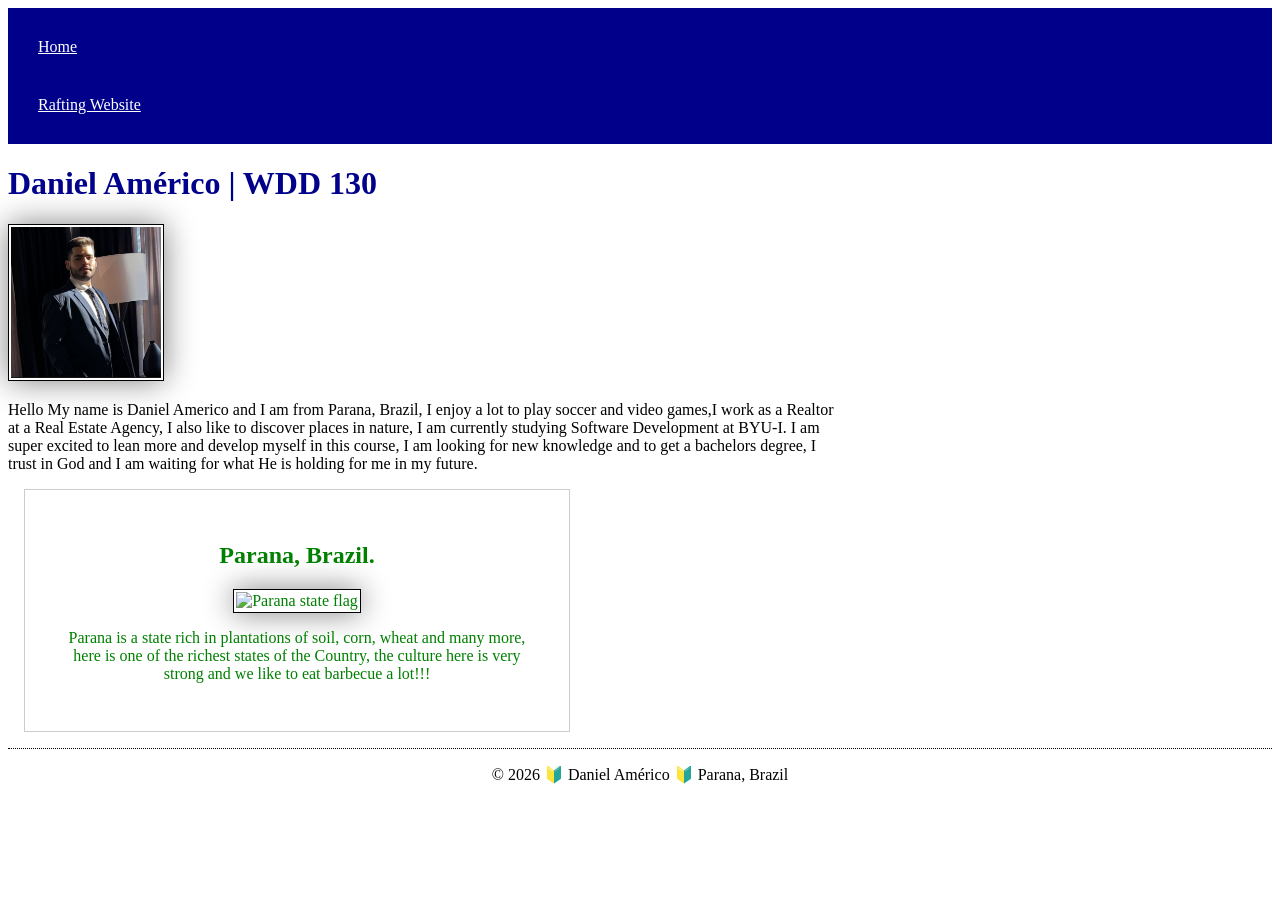
==== index.html @ c8a8647f "finished week two last exercise" ====
<!DOCTYPE html>
<html lang="en">

<head>
    <meta charset="UTF-8">
    <meta name="viewport" content="width=device-width, initial-scale=1.0">
    <title>Daniel Américo | wdd 130 </title>
    <link rel="stylesheet" href="styles/styles.css">
    <meta name="description"
      content="My name is Daniel Americo and  I am studying Software Development in BYU-I and the purpose of this page is tho show you some of my skills in web Development.">
    <meta name="author" content="Daniel Américo">
</head>

<body>
    <header>
        <nav>
            <a href="#">Home</a>
            <a href="wwr/">Rafting Website</a>
        </nav>
    </header>
    <main>
        <h1>Daniel Américo | WDD 130</h1>
        <img src="images/profile.png" alt="Profile photo of Daniel Américo." width="200">
        <p>Hello My name is Daniel Americo and I am from Parana, Brazil, I enjoy a lot to play
            soccer and video games,I work as a Realtor at a Real Estate Agency, I also like to
            discover places in nature, I am currently studying
            Software Development at BYU-I. I am super excited to lean more and develop myself in
            this course, I am looking for new knowledge and to get a bachelors degree, I trust
            in
            God and I am waiting for what He is holding for me in my future.</p>

        <aside>
            <h2>
                Parana, Brazil.
            </h2>
            <img
              src="https://static.todamateria.com.br/upload/57/8f/578fc78381a70-estado-do-parana.jpg"
              alt="Parana state flag">
            <p>Parana is a state rich in plantations of soil, corn, wheat and many more, here is one
                of the richest states of the Country, the culture here is very strong and we like to
                eat barbecue a lot!!!</p>

        </aside>
    </main>
    <footer>
        <p>©️ 2026 🔰 Daniel Américo 🔰 Parana, Brazil</p>

    </footer>

</body>

</html>
---- styles/styles.css ----
main {
    max-width: 840px;
}

nav {
    background-color: darkblue;
    padding: 10px;
}

nav a {
    color: white;
    display: block;
    padding: 20px;
}

h1 {
    color: darkblue;
}

img {
    width: 150px;
    height: auto;
    border: 1px solid black;
    padding: 2px;
    box-shadow: 0 0 30px gray;
}

p {
    padding: 10px;
}

aside {
    width: 30rem;
    margin: 1rem;
    border: 1px solid rgb(0 0 0 / 0.2);
    /* 💯*/
    padding: 2rem;
    background-color: white;
    color: green;
    text-align: center;
}

aside img {
    width: 200px;
    height: auto;
}

main img {
    width: 150px;
    height: auto;
}

p {
    padding: 0;
}

footer {
    margin-top: 15px;
    border-top: 1px dotted black;
    text-align: center;

}
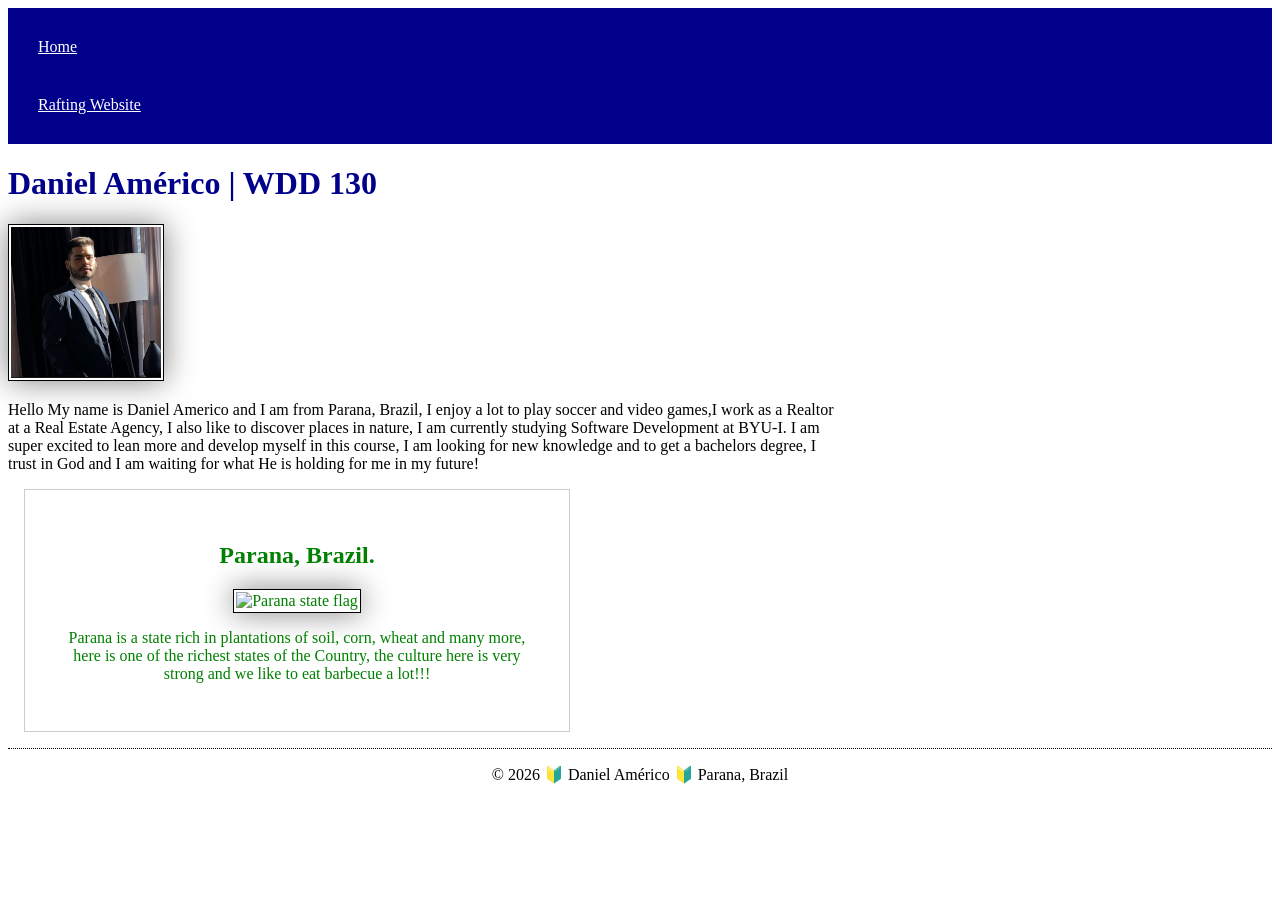
==== commit 7bfe768c: "trying to make it public" ====
--- a/index.html
+++ b/index.html
@@ -27,7 +27,7 @@
             Software Development at BYU-I. I am super excited to lean more and develop myself in
             this course, I am looking for new knowledge and to get a bachelors degree, I trust
             in
-            God and I am waiting for what He is holding for me in my future.</p>
+            God and I am waiting for what He is holding for me in my future!</p>
 
         <aside>
             <h2>
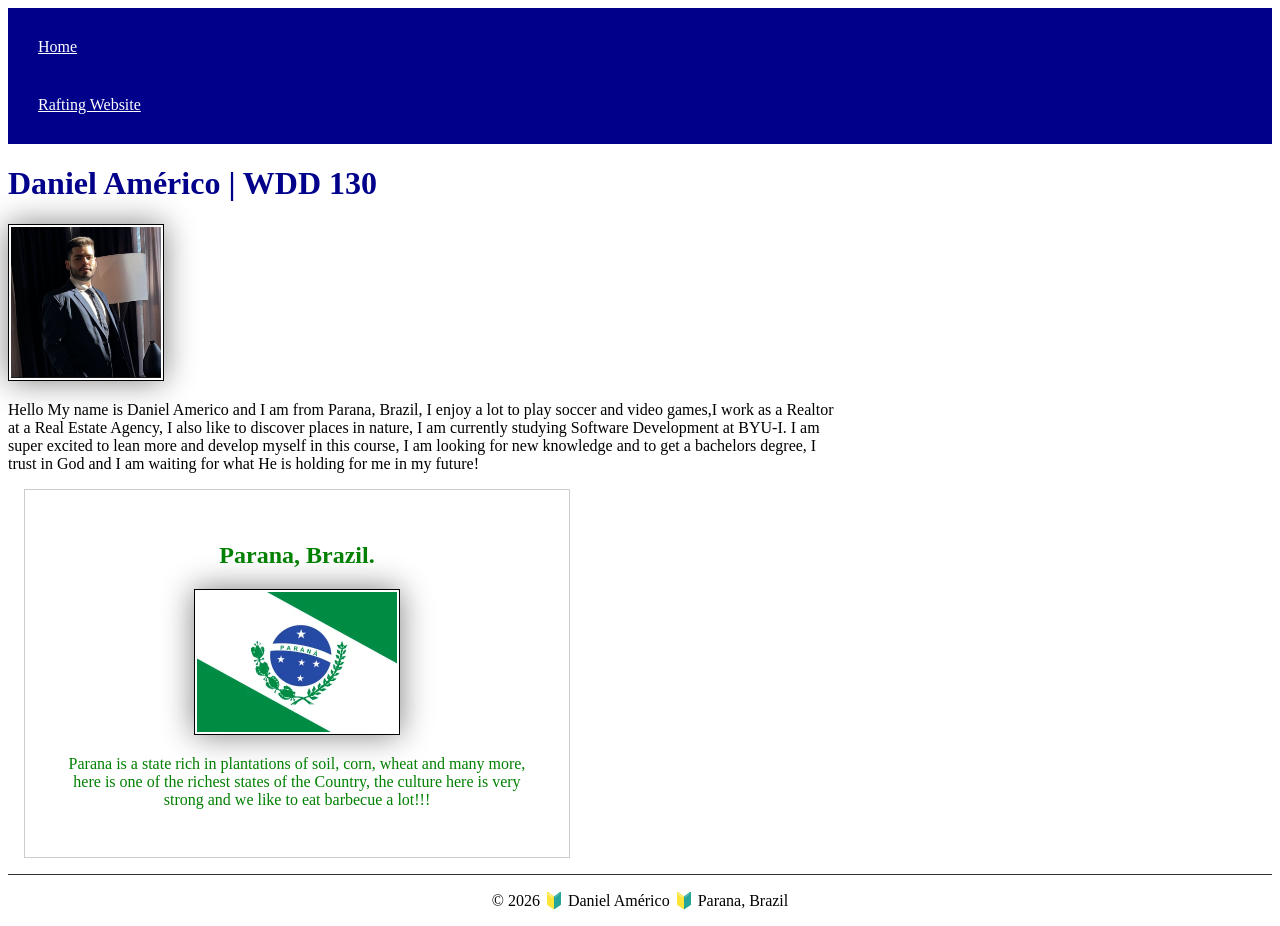
==== commit 37f4f515: "remade the last activity of week 2" ====
--- a/index.html
+++ b/index.html
@@ -28,20 +28,19 @@
             this course, I am looking for new knowledge and to get a bachelors degree, I trust
             in
             God and I am waiting for what He is holding for me in my future!</p>
+    </main>
 
-        <aside>
-            <h2>
-                Parana, Brazil.
-            </h2>
-            <img
-              src="https://static.todamateria.com.br/upload/57/8f/578fc78381a70-estado-do-parana.jpg"
-              alt="Parana state flag">
-            <p>Parana is a state rich in plantations of soil, corn, wheat and many more, here is one
-                of the richest states of the Country, the culture here is very strong and we like to
-                eat barbecue a lot!!!</p>
+    <aside>
+        <h2>
+            Parana, Brazil.
+        </h2>
+        <img src="images/parana-flag.webp" alt="Parana state flag">
+        <p>Parana is a state rich in plantations of soil, corn, wheat and many more, here is one
+            of the richest states of the Country, the culture here is very strong and we like to
+            eat barbecue a lot!!!</p>
 
-        </aside>
-    </main>
+    </aside>
+
     <footer>
         <p>©️ 2026 🔰 Daniel Américo 🔰 Parana, Brazil</p>
 
--- a/styles/styles.css
+++ b/styles/styles.css
@@ -23,10 +23,6 @@
     border: 1px solid black;
     padding: 2px;
     box-shadow: 0 0 30px gray;
-}
-
-p {
-    padding: 10px;
 }
 
 aside {
@@ -56,7 +52,7 @@
 
 footer {
     margin-top: 15px;
-    border-top: 1px dotted black;
+    border-top: 1px solid #333;
     text-align: center;
 
 }
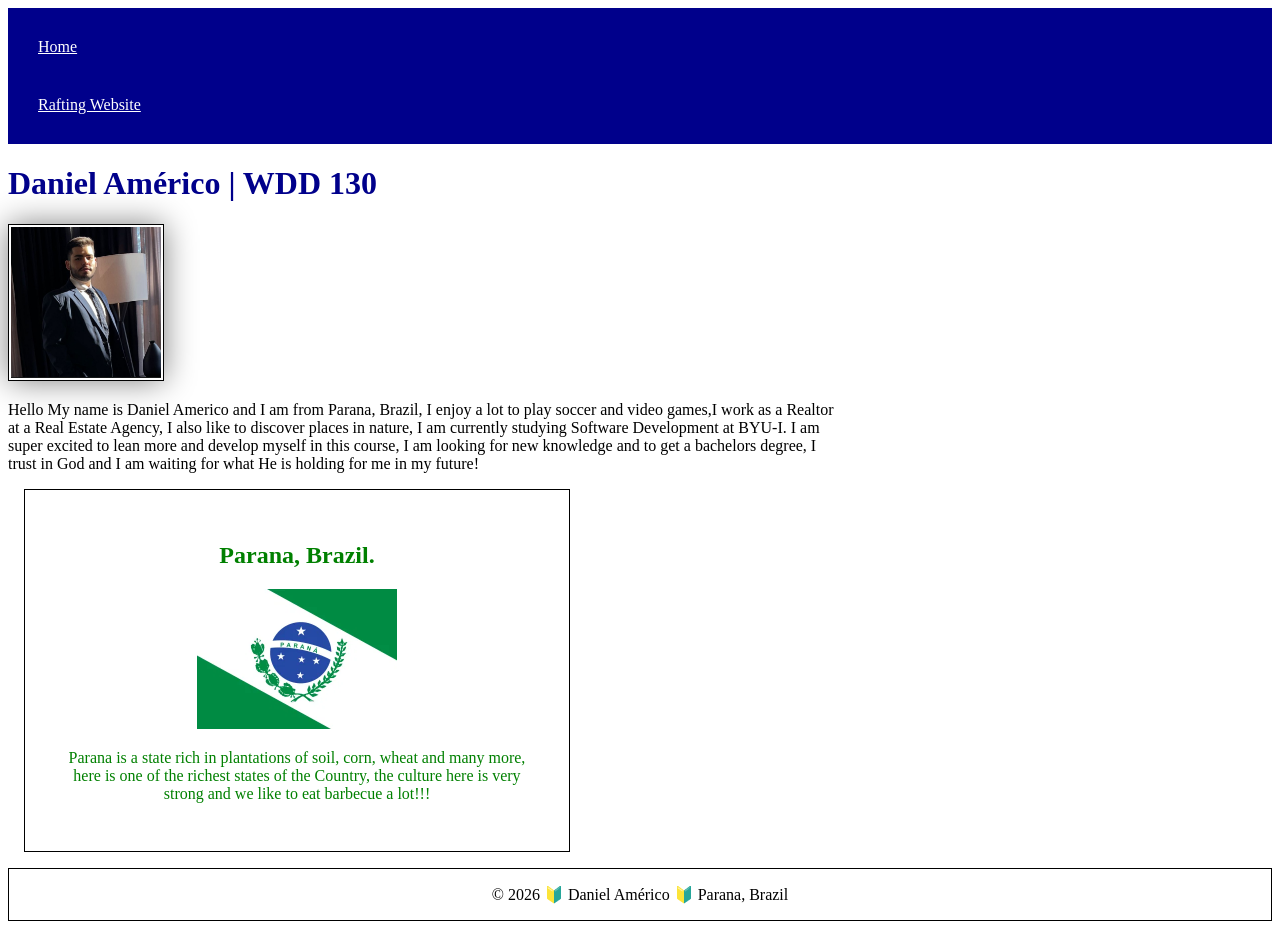
==== commit 87337143: "using :root to make some values as default to some itens" ====
--- a/index.html
+++ b/index.html
@@ -15,6 +15,7 @@
     <header>
         <nav>
             <a href="#">Home</a>
+            <!-- this a commnet -->
             <a href="wwr/">Rafting Website</a>
         </nav>
     </header>
--- a/styles/styles.css
+++ b/styles/styles.css
@@ -1,3 +1,8 @@
+:root {
+    --border: 1px solid black;
+    --text-align: center;
+}
+
 main {
     max-width: 840px;
 }
@@ -17,10 +22,10 @@
     color: darkblue;
 }
 
-img {
+main img {
     width: 150px;
     height: auto;
-    border: 1px solid black;
+    border: var(--border);
     padding: 2px;
     box-shadow: 0 0 30px gray;
 }
@@ -28,21 +33,16 @@
 aside {
     width: 30rem;
     margin: 1rem;
-    border: 1px solid rgb(0 0 0 / 0.2);
+    border: var(--border);
     /* 💯*/
     padding: 2rem;
     background-color: white;
     color: green;
-    text-align: center;
+    text-align: var(--text-align);
 }
 
 aside img {
     width: 200px;
-    height: auto;
-}
-
-main img {
-    width: 150px;
     height: auto;
 }
 
@@ -52,7 +52,7 @@
 
 footer {
     margin-top: 15px;
-    border-top: 1px solid #333;
-    text-align: center;
+    border: var(--border);
+    text-align: var(--text-align);
 
 }
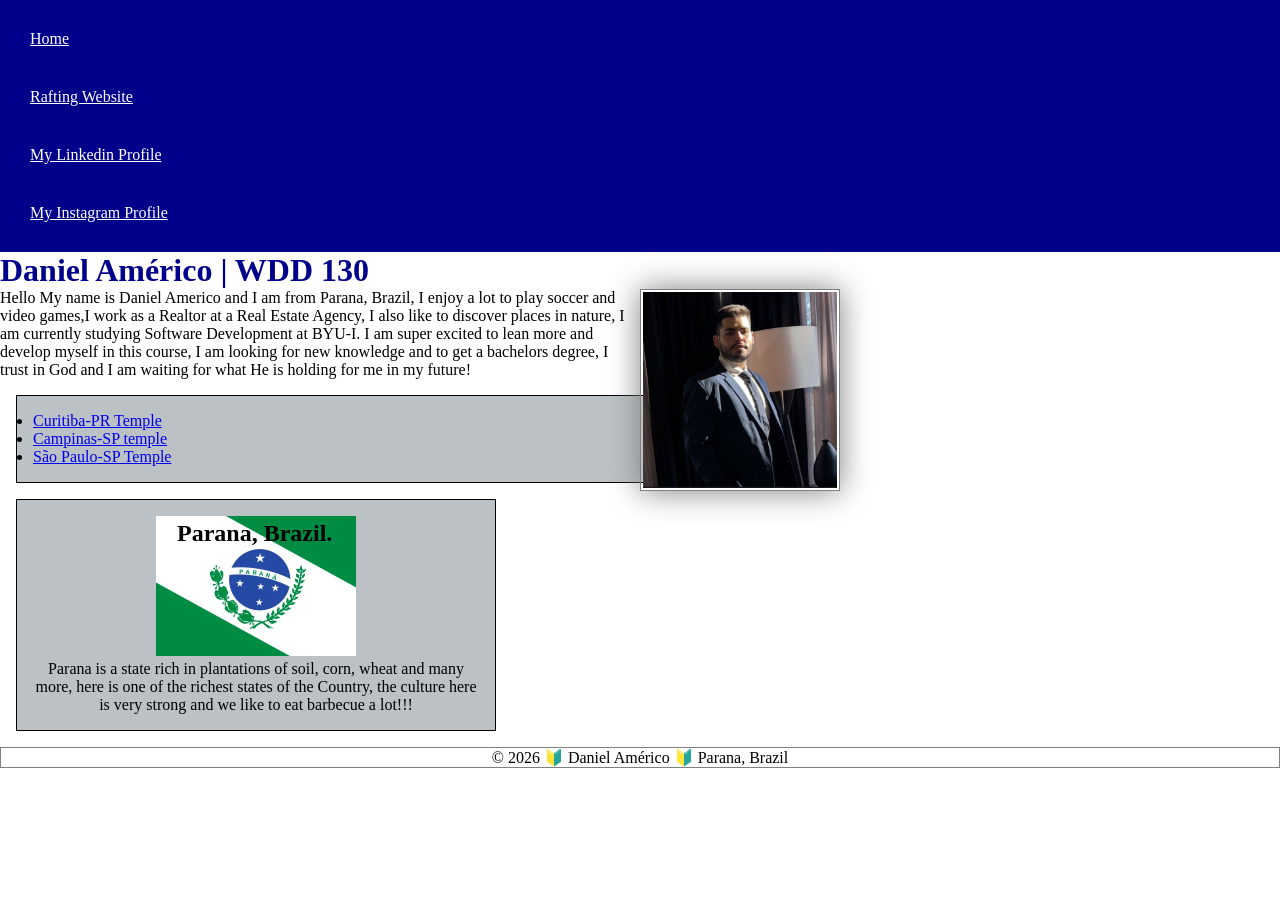
==== commit 7f3388ef: "finish code along of week 3" ====
--- a/index.html
+++ b/index.html
@@ -15,8 +15,11 @@
     <header>
         <nav>
             <a href="#">Home</a>
-            <!-- this a commnet -->
+            <!-- this is how write a commnet -->
             <a href="wwr/">Rafting Website</a>
+            <a href="https://www.linkedin.com/in/daniel-am%C3%A9rico-a589a31b2/">My Linkedin
+                Profile</a>
+            <a href="https://www.instagram.com/d_.americo/">My Instagram Profile</a>
         </nav>
     </header>
     <main>
@@ -29,9 +32,20 @@
             this course, I am looking for new knowledge and to get a bachelors degree, I trust
             in
             God and I am waiting for what He is holding for me in my future!</p>
+        <ul class="box">
+            <!-- fiz isso pois quero aplicar os mesmos designs que tenho no meu css a essa parte do meu html-->
+            <li><a href="https://newsroom.churchofjesuschrist.org/article/curitiba-brazil-temple">Curitiba-PR
+                    Temple</a></li>
+            <li><a href="https://newsroom.churchofjesuschrist.org/article/campinas-brazil-temple">Campinas-SP
+                    temple</a></li>
+            <li><a
+                  href="https://newsroom.churchofjesuschrist.org/article/s%C3%A3o-paulo-brazil-temple">
+                    São Paulo-SP Temple</a></li>
+        </ul>
     </main>
 
-    <aside>
+    <aside class="box">
+        <!-- porque criamos o box primeiro no css, ai para as alterações funcionarem a gente precisou criar uma classe box aqui-->
         <h2>
             Parana, Brazil.
         </h2>
--- a/styles/styles.css
+++ b/styles/styles.css
@@ -1,5 +1,11 @@
+* {
+    margin: 0;
+    padding: 0;
+    box-sizing: border-box;
+}
+
 :root {
-    --border: 1px solid black;
+    --border: 1px solid gray;
     --text-align: center;
 }
 
@@ -23,11 +29,12 @@
 }
 
 main img {
-    width: 150px;
+    width: 200px;
     height: auto;
     border: var(--border);
     padding: 2px;
     box-shadow: 0 0 30px gray;
+    float: right;
 }
 
 aside {
@@ -39,11 +46,20 @@
     background-color: white;
     color: green;
     text-align: var(--text-align);
+    position: relative;
+
 }
 
 aside img {
     width: 200px;
     height: auto;
+
+}
+
+aside h2 {
+    position: absolute;
+    top: 20px;
+    left: 160px;
 }
 
 p {
@@ -55,4 +71,14 @@
     border: var(--border);
     text-align: var(--text-align);
 
+}
+
+/* Class Selectors */
+
+.box {
+    margin: 1rem;
+    border: 1px solid black;
+    padding: 1rem;
+    background-color: rgb(187, 193, 196);
+    color: black;
 }
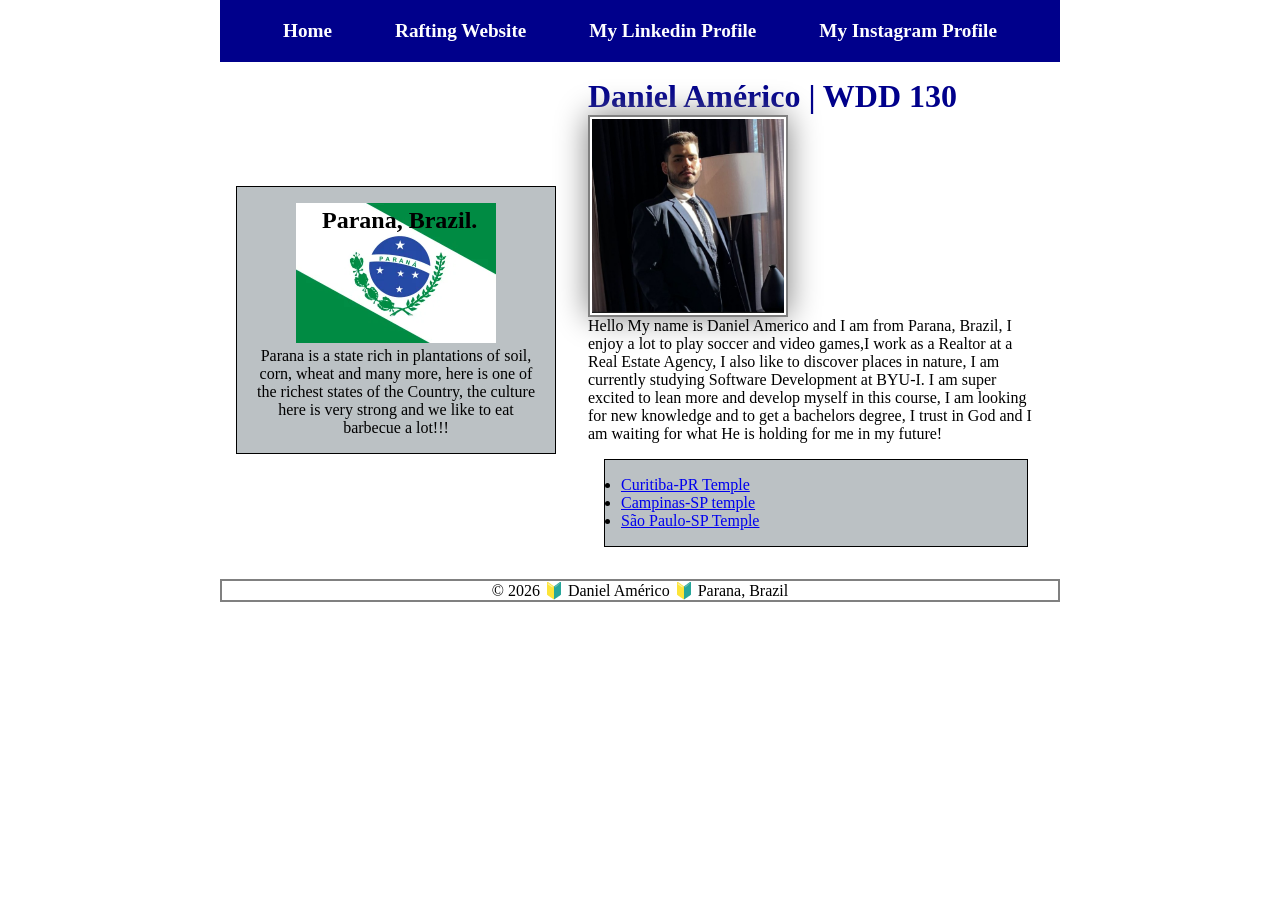
==== commit fad848d1: "finish week 4 code along activity" ====
--- a/index.html
+++ b/index.html
@@ -22,39 +22,44 @@
             <a href="https://www.instagram.com/d_.americo/">My Instagram Profile</a>
         </nav>
     </header>
-    <main>
-        <h1>Daniel Américo | WDD 130</h1>
-        <img src="images/profile.png" alt="Profile photo of Daniel Américo." width="200">
-        <p>Hello My name is Daniel Americo and I am from Parana, Brazil, I enjoy a lot to play
-            soccer and video games,I work as a Realtor at a Real Estate Agency, I also like to
-            discover places in nature, I am currently studying
-            Software Development at BYU-I. I am super excited to lean more and develop myself in
-            this course, I am looking for new knowledge and to get a bachelors degree, I trust
-            in
-            God and I am waiting for what He is holding for me in my future!</p>
-        <ul class="box">
-            <!-- fiz isso pois quero aplicar os mesmos designs que tenho no meu css a essa parte do meu html-->
-            <li><a href="https://newsroom.churchofjesuschrist.org/article/curitiba-brazil-temple">Curitiba-PR
-                    Temple</a></li>
-            <li><a href="https://newsroom.churchofjesuschrist.org/article/campinas-brazil-temple">Campinas-SP
-                    temple</a></li>
-            <li><a
-                  href="https://newsroom.churchofjesuschrist.org/article/s%C3%A3o-paulo-brazil-temple">
-                    São Paulo-SP Temple</a></li>
-        </ul>
-    </main>
+    <div class="grid">
 
-    <aside class="box">
-        <!-- porque criamos o box primeiro no css, ai para as alterações funcionarem a gente precisou criar uma classe box aqui-->
-        <h2>
-            Parana, Brazil.
-        </h2>
-        <img src="images/parana-flag.webp" alt="Parana state flag">
-        <p>Parana is a state rich in plantations of soil, corn, wheat and many more, here is one
-            of the richest states of the Country, the culture here is very strong and we like to
-            eat barbecue a lot!!!</p>
+        <main>
+            <h1>Daniel Américo | WDD 130</h1>
+            <img src="images/profile.png" alt="Profile photo of Daniel Américo." width="200">
+            <p>Hello My name is Daniel Americo and I am from Parana, Brazil, I enjoy a lot to play
+                soccer and video games,I work as a Realtor at a Real Estate Agency, I also like to
+                discover places in nature, I am currently studying
+                Software Development at BYU-I. I am super excited to lean more and develop myself in
+                this course, I am looking for new knowledge and to get a bachelors degree, I trust
+                in
+                God and I am waiting for what He is holding for me in my future!</p>
+            <ul class="box">
+                <!-- fiz isso pois quero aplicar os mesmos designs que tenho no meu css a essa parte do meu html-->
+                <li><a
+                      href="https://newsroom.churchofjesuschrist.org/article/curitiba-brazil-temple">Curitiba-PR
+                        Temple</a></li>
+                <li><a
+                      href="https://newsroom.churchofjesuschrist.org/article/campinas-brazil-temple">Campinas-SP
+                        temple</a></li>
+                <li><a
+                      href="https://newsroom.churchofjesuschrist.org/article/s%C3%A3o-paulo-brazil-temple">
+                        São Paulo-SP Temple</a></li>
+            </ul>
+        </main>
 
-    </aside>
+        <aside class="box">
+            <!-- porque criamos o box primeiro no css, ai para as alterações funcionarem a gente precisou criar uma classe box aqui-->
+            <h2>
+                Parana, Brazil.
+            </h2>
+            <img src="images/parana-flag.webp" alt="Parana state flag">
+            <p>Parana is a state rich in plantations of soil, corn, wheat and many more, here is one
+                of the richest states of the Country, the culture here is very strong and we like to
+                eat barbecue a lot!!!</p>
+
+        </aside>
+    </div>
 
     <footer>
         <p>©️ 2026 🔰 Daniel Américo 🔰 Parana, Brazil</p>
--- a/styles/styles.css
+++ b/styles/styles.css
@@ -5,27 +5,51 @@
 }
 
 :root {
-    --border: 1px solid gray;
+    --border: 2px solid gray;
     --text-align: center;
 }
 
 main {
     max-width: 840px;
+    display: grid;
+    grid-column: 2/3;
+    margin: 1rem;
 }
 
 nav {
     background-color: darkblue;
     padding: 10px;
+    display: flex;
+    justify-content: space-evenly;
+    align-items: center;
+
 }
 
 nav a {
     color: white;
     display: block;
-    padding: 20px;
+    padding: 10px;
+    text-decoration: none;
+    font-size: 1.2rem;
+    font-weight: 700;
+
+}
+
+nav a:hover {
+    background-color: rgb(203, 203, 203);
+    color: black;
+
+}
+
+header {
+    max-width: 840px;
+    margin: 0;
 }
 
 h1 {
     color: darkblue;
+    bottom: var(--border);
+
 }
 
 main img {
@@ -47,6 +71,10 @@
     color: green;
     text-align: var(--text-align);
     position: relative;
+    width: 20rem;
+    position: relative;
+    grid-column: 1/2;
+    grid-row: 1/2;
 
 }
 
@@ -59,7 +87,8 @@
 aside h2 {
     position: absolute;
     top: 20px;
-    left: 160px;
+    left: 85px;
+
 }
 
 p {
@@ -67,7 +96,9 @@
 }
 
 footer {
-    margin-top: 15px;
+    max-width: 840px;
+    justify-content: center;
+    margin: 0 auto;
     border: var(--border);
     text-align: var(--text-align);
 
@@ -81,4 +112,16 @@
     padding: 1rem;
     background-color: rgb(187, 193, 196);
     color: black;
+}
+
+header,
+.grid,
+footer {
+    max-width: 840px;
+    margin: 0 auto;
+}
+
+.grid {
+    display: grid;
+    align-items: center;
 }
